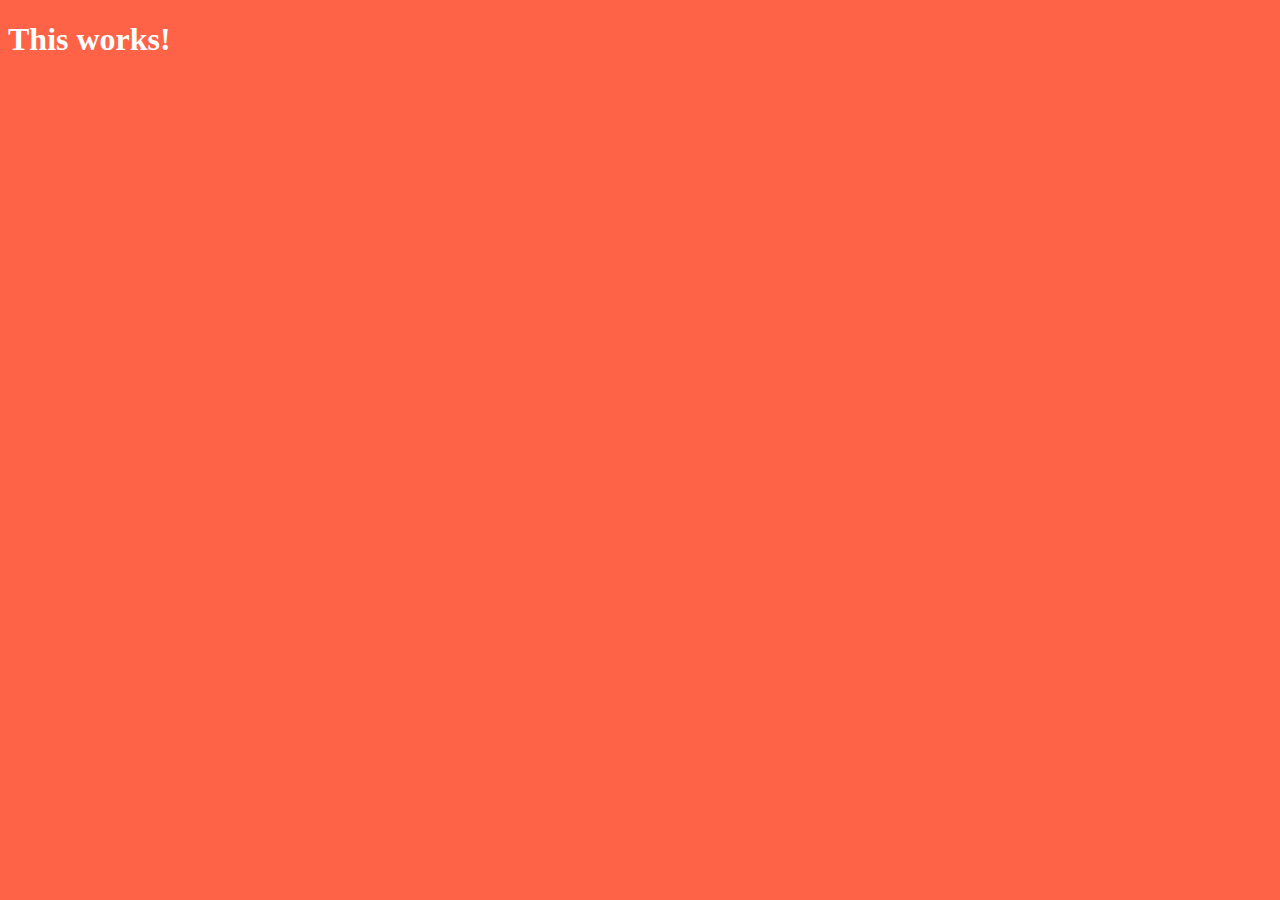
==== index.html @ 443bd3af "#1-5. js insert" ====
<!DOCTYPE html>
<html lang="en" dir="ltr">
  <head>
    <meta charset="utf-8">
    <title>JS Basic</title>
    <link rel="stylesheet" href="index.css"/ />
  </head>
  <body>
    <h1>This works!</h1>
    <script src="index.js"></script>
  </body>
</html>
---- index.css ----
body{
  background-color: tomato;
}

h1{
  color:white;
}
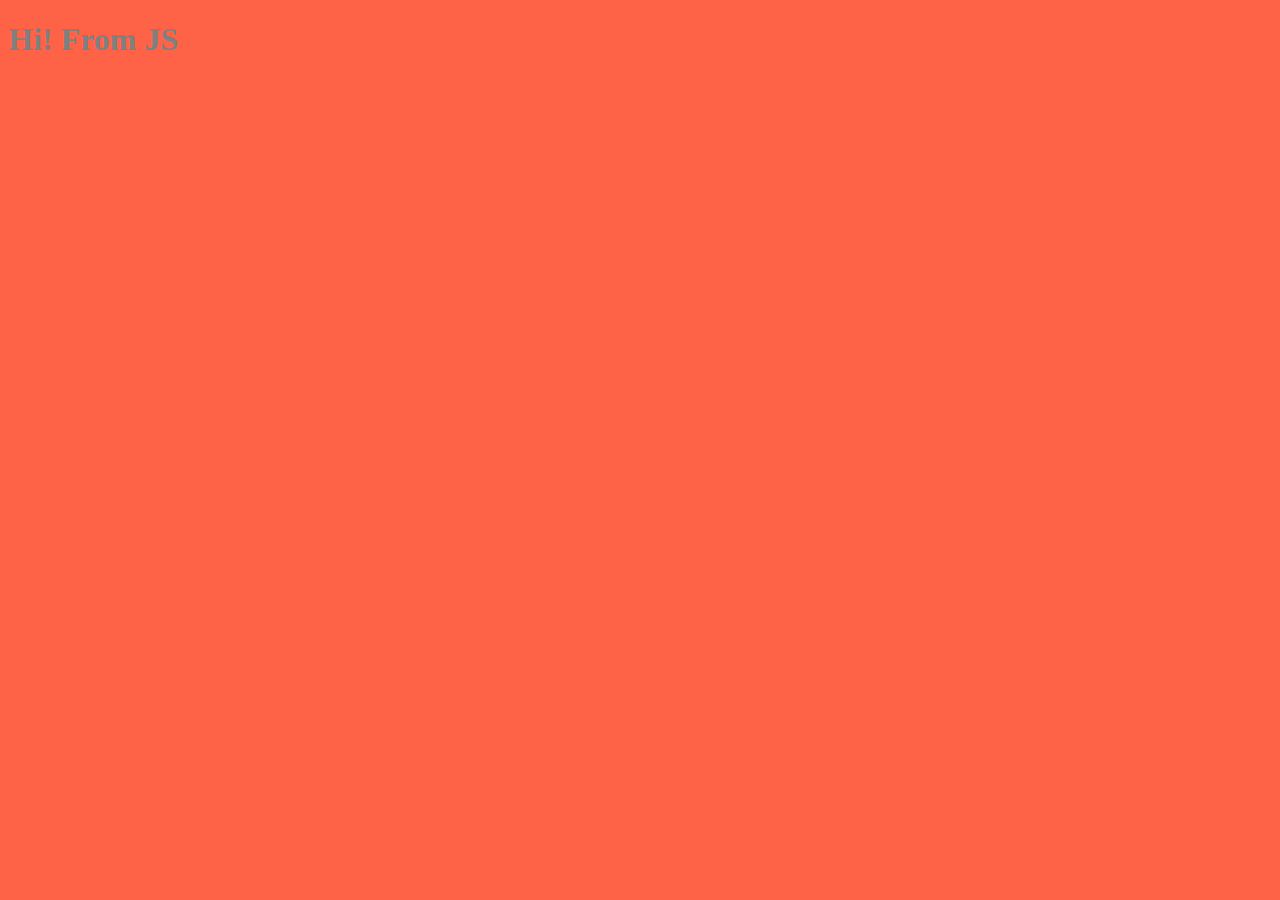
==== commit 45b5f515: "#2-2. JS DOM Functions & #2-3. Modifying the DOM with JS" ====
--- a/index.html
+++ b/index.html
@@ -6,7 +6,7 @@
     <link rel="stylesheet" href="index.css"/ />
   </head>
   <body>
-    <h1>This works!</h1>
+    <h1 id="title">This works!</h1>
     <script src="index.js"></script>
   </body>
 </html>
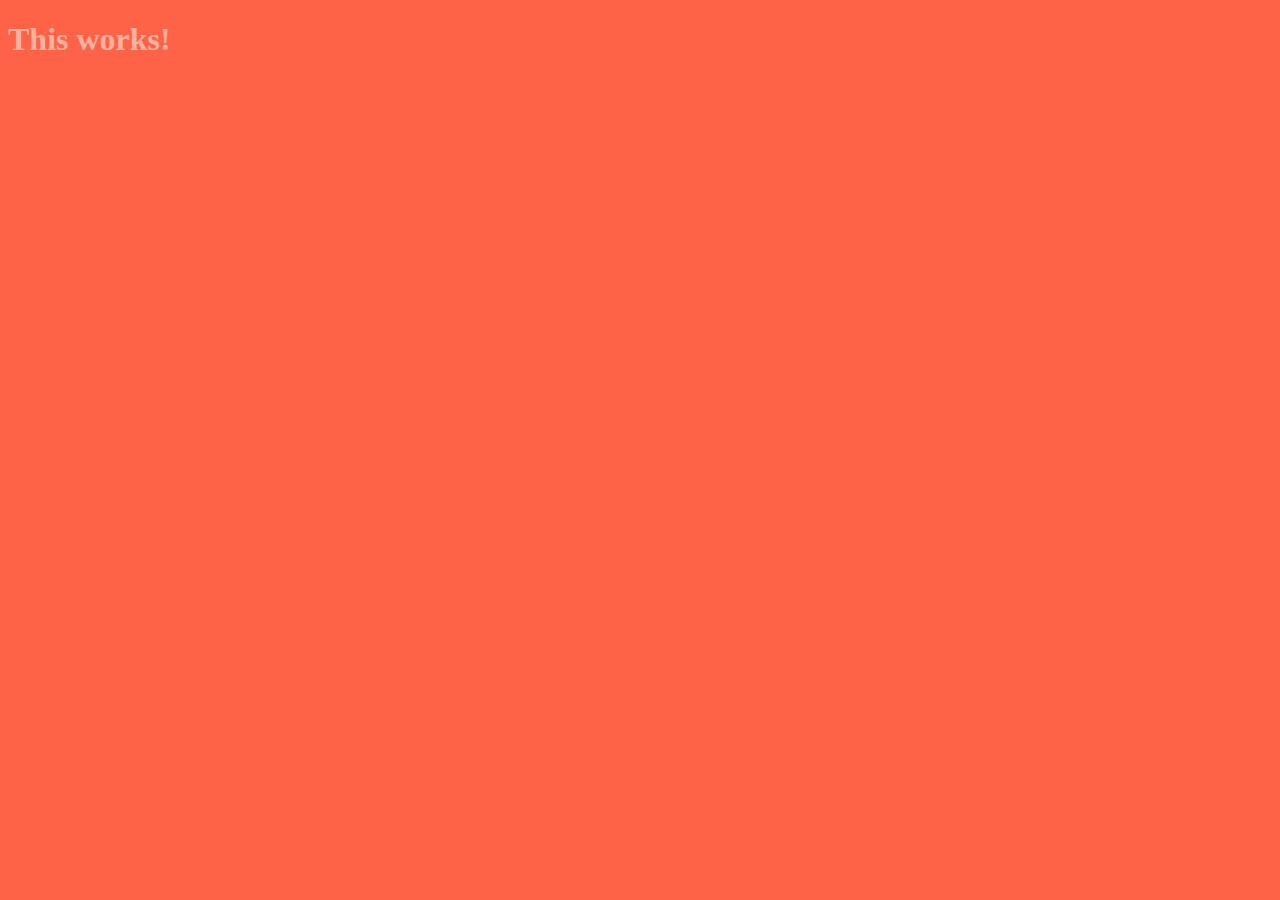
==== commit bc57a11d: "#2-7. DOM If else Function practice 2" ====
--- a/index.html
+++ b/index.html
@@ -6,7 +6,7 @@
     <link rel="stylesheet" href="index.css"/ />
   </head>
   <body>
-    <h1 id="title">This works!</h1>
+    <h1 id="title" class="btn">This works!</h1>
     <script src="index.js"></script>
   </body>
 </html>
--- a/index.css
+++ b/index.css
@@ -3,5 +3,14 @@
 }
 
 h1{
-  color:white;
+  color:#fab1a0;
+  transition: color 0.5s ease-in-out;
 }
+
+.clicked {
+  color: #7f8c8d;
+}
+
+.btn {
+  cursor: pointer;
+}
